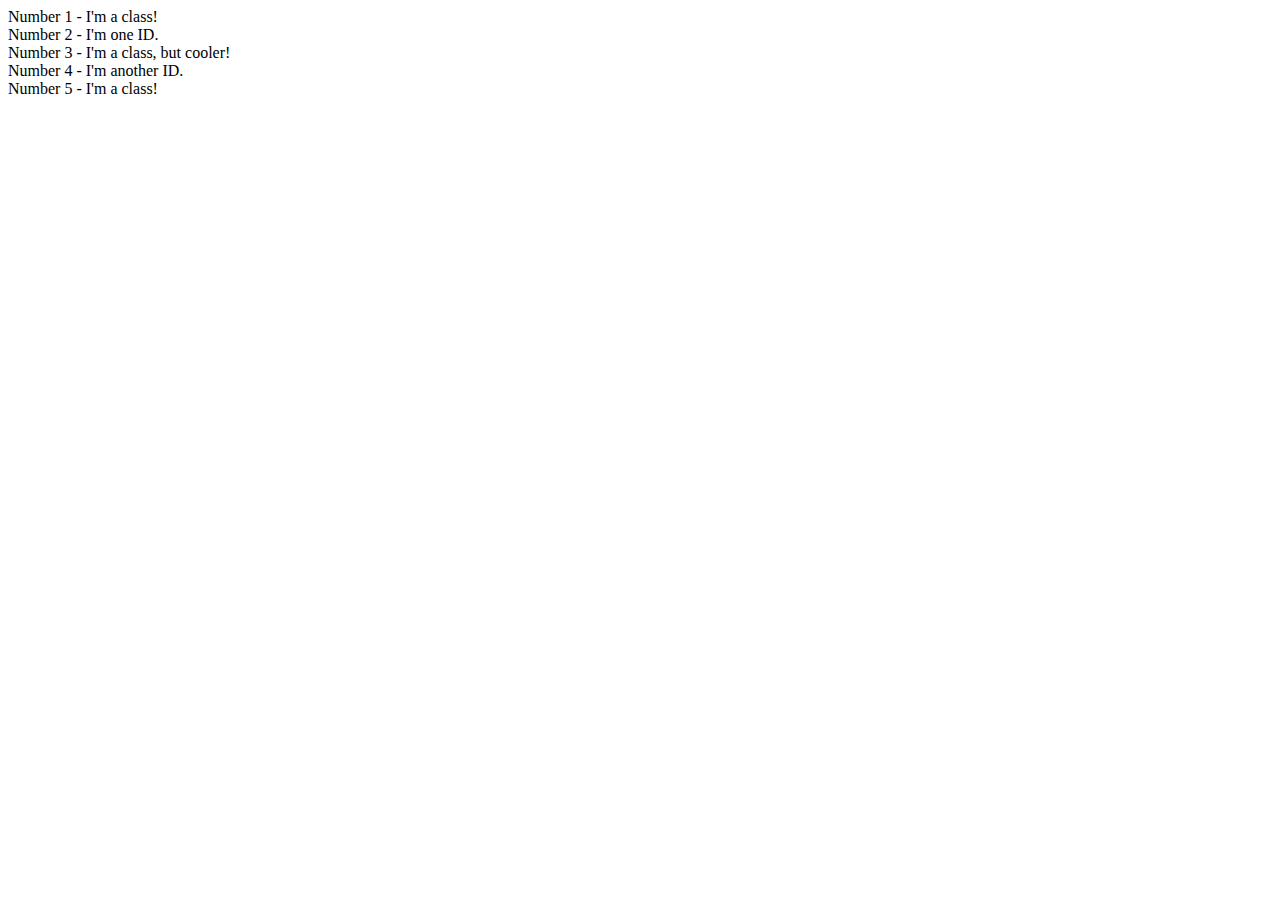
==== exercise2/index.html @ b01df811 "Create index.html & styles.css files, add HTML boilerplate including the 5 divs without any classes " ====
<!DOCTYPE html>
<html lang="en">
<head>
    <meta charset="UTF-8">
    <meta http-equiv="X-UA-Compatible" content="IE=edge">
    <meta name="viewport" content="width=device-width, initial-scale=1.0">
    <title>CSS-exercise-2</title>
    <link rel="stylesheet" href="styles.css">
</head>
<body>
    <div>Number 1 - I'm a class!</div>
    <div>Number 2 - I'm one ID.</div>
    <div>Number 3 - I'm a class, but cooler!</div>
    <div>Number 4 - I'm another ID.</div>
    <div>Number 5 - I'm a class!</div>   
</body>
</html>
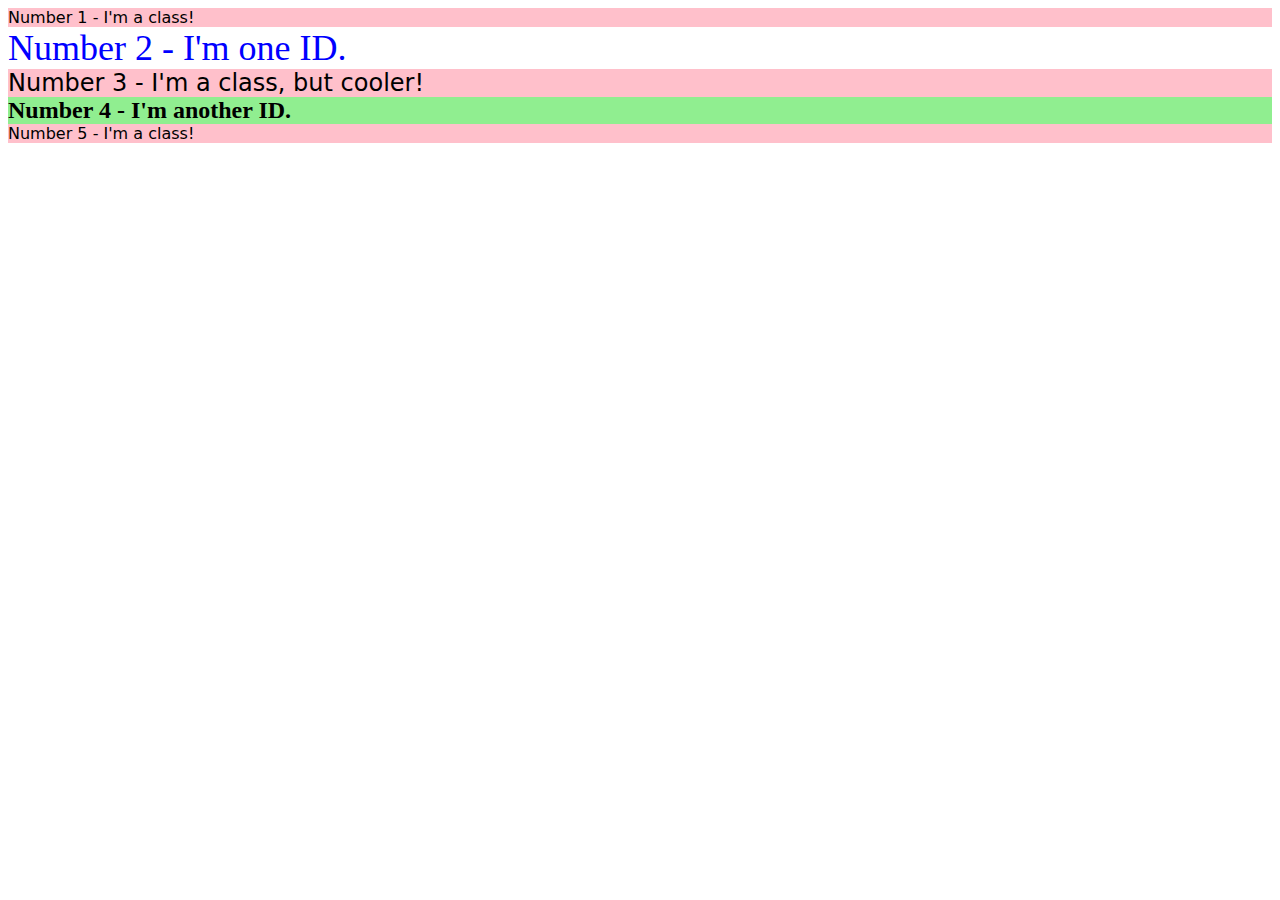
==== commit b037d0ad: "Add a second class called cool-class inside the class element of the third div so that it still shar" ====
--- a/exercise2/index.html
+++ b/exercise2/index.html
@@ -8,10 +8,10 @@
     <link rel="stylesheet" href="styles.css">
 </head>
 <body>
-    <div>Number 1 - I'm a class!</div>
-    <div>Number 2 - I'm one ID.</div>
-    <div>Number 3 - I'm a class, but cooler!</div>
-    <div>Number 4 - I'm another ID.</div>
-    <div>Number 5 - I'm a class!</div>   
+    <div class="class">Number 1 - I'm a class!</div>
+    <div id="firstID">Number 2 - I'm one ID.</div>
+    <div class="class cool-class">Number 3 - I'm a class, but cooler!</div>
+    <div id="secondID">Number 4 - I'm another ID.</div>
+    <div class="class">Number 5 - I'm a class!</div>   
 </body>
 </html>--- a/exercise2/styles.css
+++ b/exercise2/styles.css
@@ -0,0 +1,21 @@
+#firstID {
+    color: blue;
+    font-size: 36px;
+}
+
+#secondID {
+    background-color: lightgreen;
+    font-size: 24px;
+    font-weight: bold;
+}
+
+.class {
+    background-color: pink;
+    font-family: Verdana, DejaVu sans, sans-serif;
+
+
+}
+
+.cool-class {
+    font-size: 24px;
+}